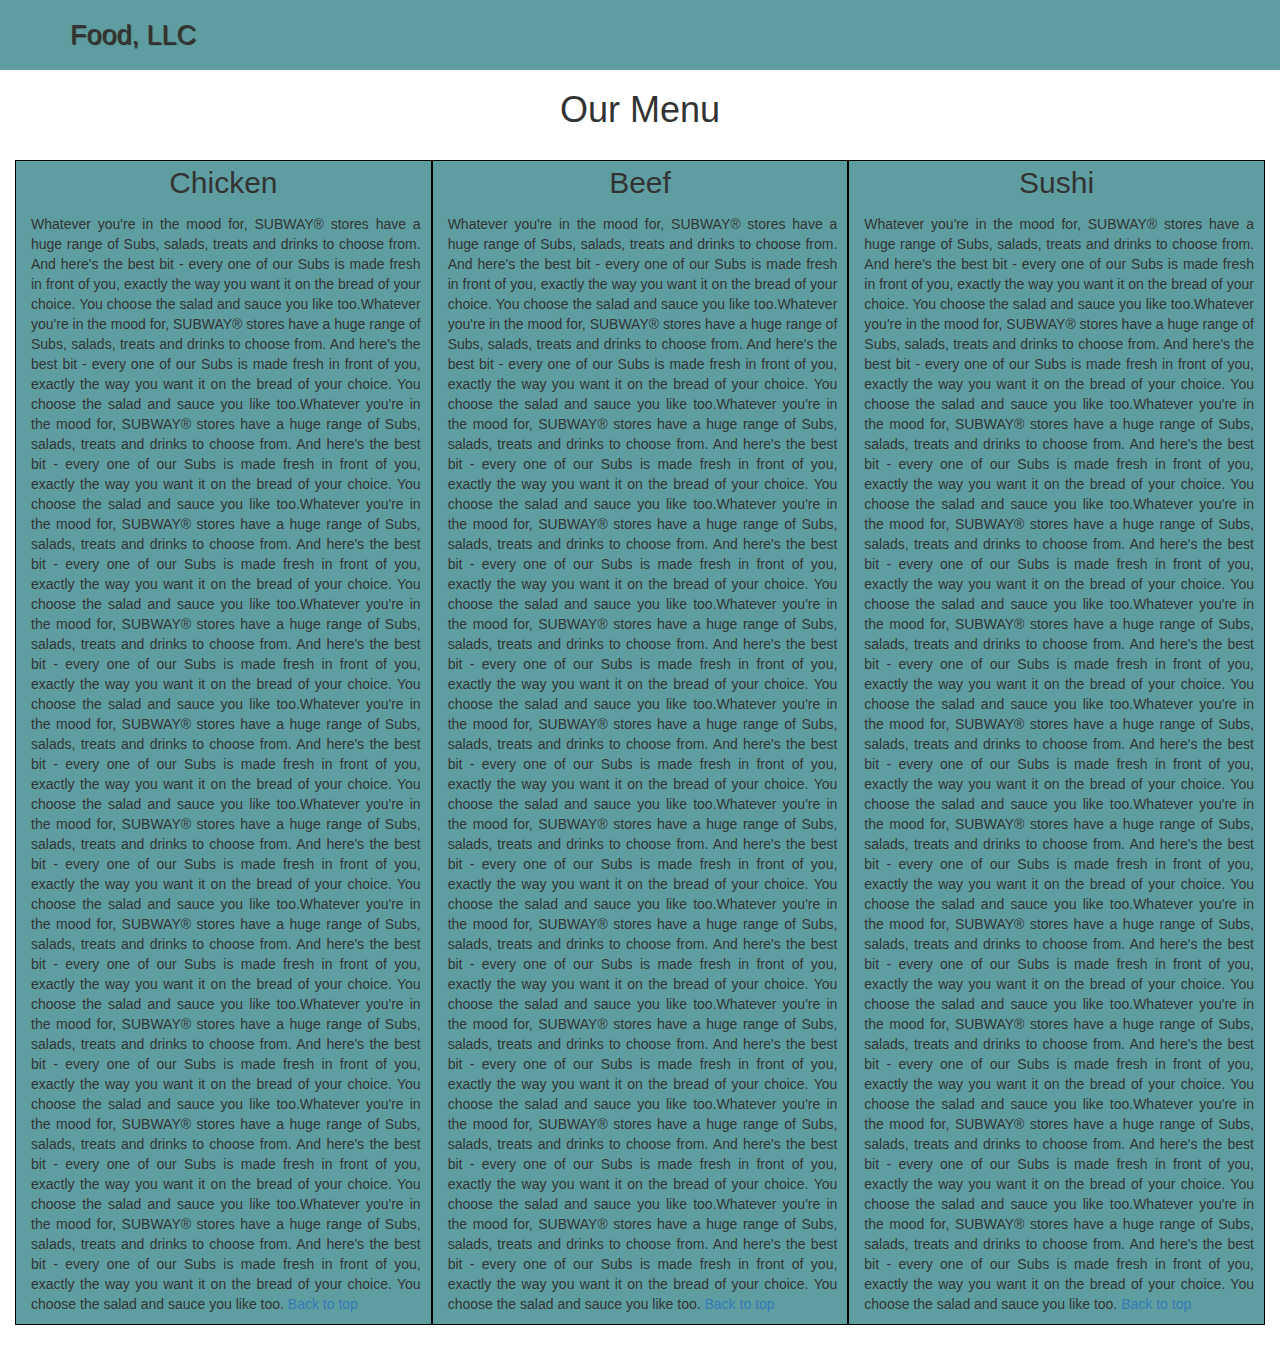
==== module3-solution/index.html @ f5e60124 "solution3" ====
<!DOCTYPE html>
<html>
	<head>
		<meta charset="utf-8">
		<meta name="viewpoint" content="width=device-width, initial-scale=1">
		<meta http-equiv="X-UA-Compatible" content="IE=adge">
		<title> Assignment Solution for Module 3</title>
		<link rel="stylesheet" href="css/menu.css">
		<link rel="stylesheet" href="css/bootstrap.min.css">
			</head>
	<body>
		<header>
		<nav id="header-nav" class="navbar navbar-default navl">
		<div class="container">
			<div class="navbar-header">
            <div class="navbar-brand">
            <a href="index.html"><h1 class="center">Food, LLC</h1></a>
            </div>
			<button type="button" class="navbar-toggle collapsed" data-toggle="collapse" data-target="#collapsable-nav" aria-expanded="false">
            <span class="sr-only">Toggle navigation</span>
            <span class="icon-bar"></span>
            <span class="icon-bar"></span>
            <span class="icon-bar"></span>
          </button>
          </div>
          <div id="collapsable-nav" class="collapse navbar-collapse">
           <ul id="nav-list" class="nav navbar-nav navbar-right">
            <li>
              <a href="#top1">
                <br class="hidden-xs ">Chicken</a>
            </li>
            <li>
              <a href="#top2">
                <span></span><br class="hidden-xs "> Beef</a>
            </li>
            <li>
              <a href="#top3">
                <span></span><br class="hidden-xs"> Sushi</a>
            </li>
         </ul>
        </div>
		</div>
		</nav>
		</header>
	
		<h1>Our Menu</h1>
		<div class="container-fluid">
			<div class="row-fluid  no-gutter">
		<div class="col-md-4 col-sm-6 col-xs-12 ">
		  <h2>Chicken </h2>
			<p>
				<a id="top1"></a>
				Whatever you're in the mood for, SUBWAY® stores have a huge range of Subs, salads,
			   treats and drinks to choose from. And here's the best bit - every one of our Subs
			    is made fresh in front of you, exactly the way you want it on the bread of your choice. 
				You choose the salad and sauce you like too.Whatever you're in the mood for, SUBWAY® stores have a huge range of Subs, salads,
			   treats and drinks to choose from. And here's the best bit - every one of our Subs
			    is made fresh in front of you, exactly the way you want it on the bread of your choice. 
				You choose the salad and sauce you like too.Whatever you're in the mood for, SUBWAY® stores have a huge range of Subs, salads,
			   treats and drinks to choose from. And here's the best bit - every one of our Subs
			    is made fresh in front of you, exactly the way you want it on the bread of your choice. 
				You choose the salad and sauce you like too.Whatever you're in the mood for, SUBWAY® stores have a huge range of Subs, salads,
			   treats and drinks to choose from. And here's the best bit - every one of our Subs
			    is made fresh in front of you, exactly the way you want it on the bread of your choice. 
				You choose the salad and sauce you like too.Whatever you're in the mood for, SUBWAY® stores have a huge range of Subs, salads,
			   treats and drinks to choose from. And here's the best bit - every one of our Subs
			    is made fresh in front of you, exactly the way you want it on the bread of your choice. 
				You choose the salad and sauce you like too.Whatever you're in the mood for, SUBWAY® stores have a huge range of Subs, salads,
			   treats and drinks to choose from. And here's the best bit - every one of our Subs
			    is made fresh in front of you, exactly the way you want it on the bread of your choice. 
				You choose the salad and sauce you like too.Whatever you're in the mood for, SUBWAY® stores have a huge range of Subs, salads,
			   treats and drinks to choose from. And here's the best bit - every one of our Subs
			    is made fresh in front of you, exactly the way you want it on the bread of your choice. 
				You choose the salad and sauce you like too.Whatever you're in the mood for, SUBWAY® stores have a huge range of Subs, salads,
			   treats and drinks to choose from. And here's the best bit - every one of our Subs
			    is made fresh in front of you, exactly the way you want it on the bread of your choice. 
				You choose the salad and sauce you like too.Whatever you're in the mood for, SUBWAY® stores have a huge range of Subs, salads,
			   treats and drinks to choose from. And here's the best bit - every one of our Subs
			    is made fresh in front of you, exactly the way you want it on the bread of your choice. 
				You choose the salad and sauce you like too.Whatever you're in the mood for, SUBWAY® stores have a huge range of Subs, salads,
			   treats and drinks to choose from. And here's the best bit - every one of our Subs
			    is made fresh in front of you, exactly the way you want it on the bread of your choice. 
				You choose the salad and sauce you like too.Whatever you're in the mood for, SUBWAY® stores have a huge range of Subs, salads,
			   treats and drinks to choose from. And here's the best bit - every one of our Subs
			    is made fresh in front of you, exactly the way you want it on the bread of your choice. 
				You choose the salad and sauce you like too.
				<a href="#" onClick="scroll(0,0); return false" title="top"> Back to top </a> 
			</p>
			
		</div>
		<div class="col-md-4 col-sm-6 col-xs-12">
			<h2>Beef</h2>
			<p>
				<a id="top2"></a>
				Whatever you're in the mood for, SUBWAY® stores have a huge range of Subs, salads,
			   treats and drinks to choose from. And here's the best bit - every one of our Subs
			    is made fresh in front of you, exactly the way you want it on the bread of your choice. 
				You choose the salad and sauce you like too.Whatever you're in the mood for, SUBWAY® stores have a huge range of Subs, salads,
			   treats and drinks to choose from. And here's the best bit - every one of our Subs
			    is made fresh in front of you, exactly the way you want it on the bread of your choice. 
				You choose the salad and sauce you like too.Whatever you're in the mood for, SUBWAY® stores have a huge range of Subs, salads,
			   treats and drinks to choose from. And here's the best bit - every one of our Subs
			    is made fresh in front of you, exactly the way you want it on the bread of your choice. 
				You choose the salad and sauce you like too.Whatever you're in the mood for, SUBWAY® stores have a huge range of Subs, salads,
			   treats and drinks to choose from. And here's the best bit - every one of our Subs
			    is made fresh in front of you, exactly the way you want it on the bread of your choice. 
				You choose the salad and sauce you like too.Whatever you're in the mood for, SUBWAY® stores have a huge range of Subs, salads,
			   treats and drinks to choose from. And here's the best bit - every one of our Subs
			    is made fresh in front of you, exactly the way you want it on the bread of your choice. 
				You choose the salad and sauce you like too.Whatever you're in the mood for, SUBWAY® stores have a huge range of Subs, salads,
			   treats and drinks to choose from. And here's the best bit - every one of our Subs
			    is made fresh in front of you, exactly the way you want it on the bread of your choice. 
				You choose the salad and sauce you like too.Whatever you're in the mood for, SUBWAY® stores have a huge range of Subs, salads,
			   treats and drinks to choose from. And here's the best bit - every one of our Subs
			    is made fresh in front of you, exactly the way you want it on the bread of your choice. 
				You choose the salad and sauce you like too.Whatever you're in the mood for, SUBWAY® stores have a huge range of Subs, salads,
			   treats and drinks to choose from. And here's the best bit - every one of our Subs
			    is made fresh in front of you, exactly the way you want it on the bread of your choice. 
				You choose the salad and sauce you like too.Whatever you're in the mood for, SUBWAY® stores have a huge range of Subs, salads,
			   treats and drinks to choose from. And here's the best bit - every one of our Subs
			    is made fresh in front of you, exactly the way you want it on the bread of your choice. 
				You choose the salad and sauce you like too.Whatever you're in the mood for, SUBWAY® stores have a huge range of Subs, salads,
			   treats and drinks to choose from. And here's the best bit - every one of our Subs
			    is made fresh in front of you, exactly the way you want it on the bread of your choice. 
				You choose the salad and sauce you like too.Whatever you're in the mood for, SUBWAY® stores have a huge range of Subs, salads,
			   treats and drinks to choose from. And here's the best bit - every one of our Subs
			    is made fresh in front of you, exactly the way you want it on the bread of your choice. 
				You choose the salad and sauce you like too.
				<a href="#" onClick="scroll(0,0); return false" title="top"> Back to top </a> 
			</p>
		</div>
		<div class="col-md-4 col-sm-6 col-xs-12">
			<h2>Sushi</h2>
			<p>
				<a id="top3"></a>
				Whatever you're in the mood for, SUBWAY® stores have a huge range of Subs, salads,
			   treats and drinks to choose from. And here's the best bit - every one of our Subs
			    is made fresh in front of you, exactly the way you want it on the bread of your choice. 
				You choose the salad and sauce you like too.Whatever you're in the mood for, SUBWAY® stores have a huge range of Subs, salads,
			   treats and drinks to choose from. And here's the best bit - every one of our Subs
			    is made fresh in front of you, exactly the way you want it on the bread of your choice. 
				You choose the salad and sauce you like too.Whatever you're in the mood for, SUBWAY® stores have a huge range of Subs, salads,
			   treats and drinks to choose from. And here's the best bit - every one of our Subs
			    is made fresh in front of you, exactly the way you want it on the bread of your choice. 
				You choose the salad and sauce you like too.Whatever you're in the mood for, SUBWAY® stores have a huge range of Subs, salads,
			   treats and drinks to choose from. And here's the best bit - every one of our Subs
			    is made fresh in front of you, exactly the way you want it on the bread of your choice. 
				You choose the salad and sauce you like too.Whatever you're in the mood for, SUBWAY® stores have a huge range of Subs, salads,
			   treats and drinks to choose from. And here's the best bit - every one of our Subs
			    is made fresh in front of you, exactly the way you want it on the bread of your choice. 
				You choose the salad and sauce you like too.Whatever you're in the mood for, SUBWAY® stores have a huge range of Subs, salads,
			   treats and drinks to choose from. And here's the best bit - every one of our Subs
			    is made fresh in front of you, exactly the way you want it on the bread of your choice. 
				You choose the salad and sauce you like too.Whatever you're in the mood for, SUBWAY® stores have a huge range of Subs, salads,
			   treats and drinks to choose from. And here's the best bit - every one of our Subs
			    is made fresh in front of you, exactly the way you want it on the bread of your choice. 
				You choose the salad and sauce you like too.Whatever you're in the mood for, SUBWAY® stores have a huge range of Subs, salads,
			   treats and drinks to choose from. And here's the best bit - every one of our Subs
			    is made fresh in front of you, exactly the way you want it on the bread of your choice. 
				You choose the salad and sauce you like too.Whatever you're in the mood for, SUBWAY® stores have a huge range of Subs, salads,
			   treats and drinks to choose from. And here's the best bit - every one of our Subs
			    is made fresh in front of you, exactly the way you want it on the bread of your choice. 
				You choose the salad and sauce you like too.Whatever you're in the mood for, SUBWAY® stores have a huge range of Subs, salads,
			   treats and drinks to choose from. And here's the best bit - every one of our Subs
			    is made fresh in front of you, exactly the way you want it on the bread of your choice. 
				You choose the salad and sauce you like too.Whatever you're in the mood for, SUBWAY® stores have a huge range of Subs, salads,
			   treats and drinks to choose from. And here's the best bit - every one of our Subs
			    is made fresh in front of you, exactly the way you want it on the bread of your choice. 
				You choose the salad and sauce you like too.
				<a href="#" onClick="scroll(0,0); return false" title="top"> Back to top </a> 
			</p>
		</div>
		</div>
		</div>
			
		<script src="js/jquery-2.2.4.min.js"></script>
		<script src="js/bootstrap.min.js"></script>
		<script src="js/script.js"></script>
	</body>
</html>
---- module3-solution/css/menu.css ----
body{
margin:0;
padding:0;
font-family:Arial, sans-serif;
font-size:16px;
}
h1{text-align:center;
padding-bottom:20px;
}

div h2{
	padding:5px 15px 5px 10px;
	text-align:center;
    margin-top: 0px;
}

p{ 
text-align: justify;
float: right;
}

.row-fluid > div{
    border: 1px solid black;
    background: #5F9EA0;
  }
div .no-gutter > [class*='col-'] {
    padding-right:10px;
    margin-left:0px;
    margin-bottom:20px;
   }
   
#header-nav{
background-color:#5F9EA0;
border-radius:0;
border:0;
}
.navbar-brand {
padding-top:25px;
 vertical-align: bottom;
}
.center {
   padding-top:10px;
}
   
.navbar-brand h1 { 
  color: #363636;
  font-size: 1.5em;
  text-shadow: 1px 1px 1px #222;
  margin-top: 0;
  margin-bottom: 30px;
  line-height: .75;
    }
.navbar-brand a:hover, .navbar-brand a:focus {
  text-decoration: none;
}

.navbar-default .navbar-nav>li>a {
color:#5F9EA0!important;
}
#nav-list a:hover {
  background: #5F9EA0;
  }
#nav-list a: {
  color: #5F9EA0;
  }
  
 @media (max-width: 767px) { 
.center {
   padding-top:0px;
   }
#nav-list {
  margin-top: 0px;
  margin-bottom:0px;
}
#nav-list a {
  color: #363636 !important;
  text-align: center;
  background: #E8E8E8;
  border-top: 1px solid black;
  font-size:20px;
  }
  #nav-list li:nth-child(3)  {
    border-bottom: 1px solid black;
  }
#nav-list a:hover {
  background: #5F9EA0;
  }
#nav-list a span {
  font-size: 1.8em;
}

.navbar-header button.navbar-toggle, .navbar-header .icon-bar {
  border: 1px solid #363636;
}
.navbar-header button.navbar-toggle {
  clear: both;
  margin-top: -40px;
  margin-right:20px;
}
div .no-gutter > [class*='col-'] {
    margin-right:0px;
    margin-left:0px;
    margin-bottom:20px;
   }

}
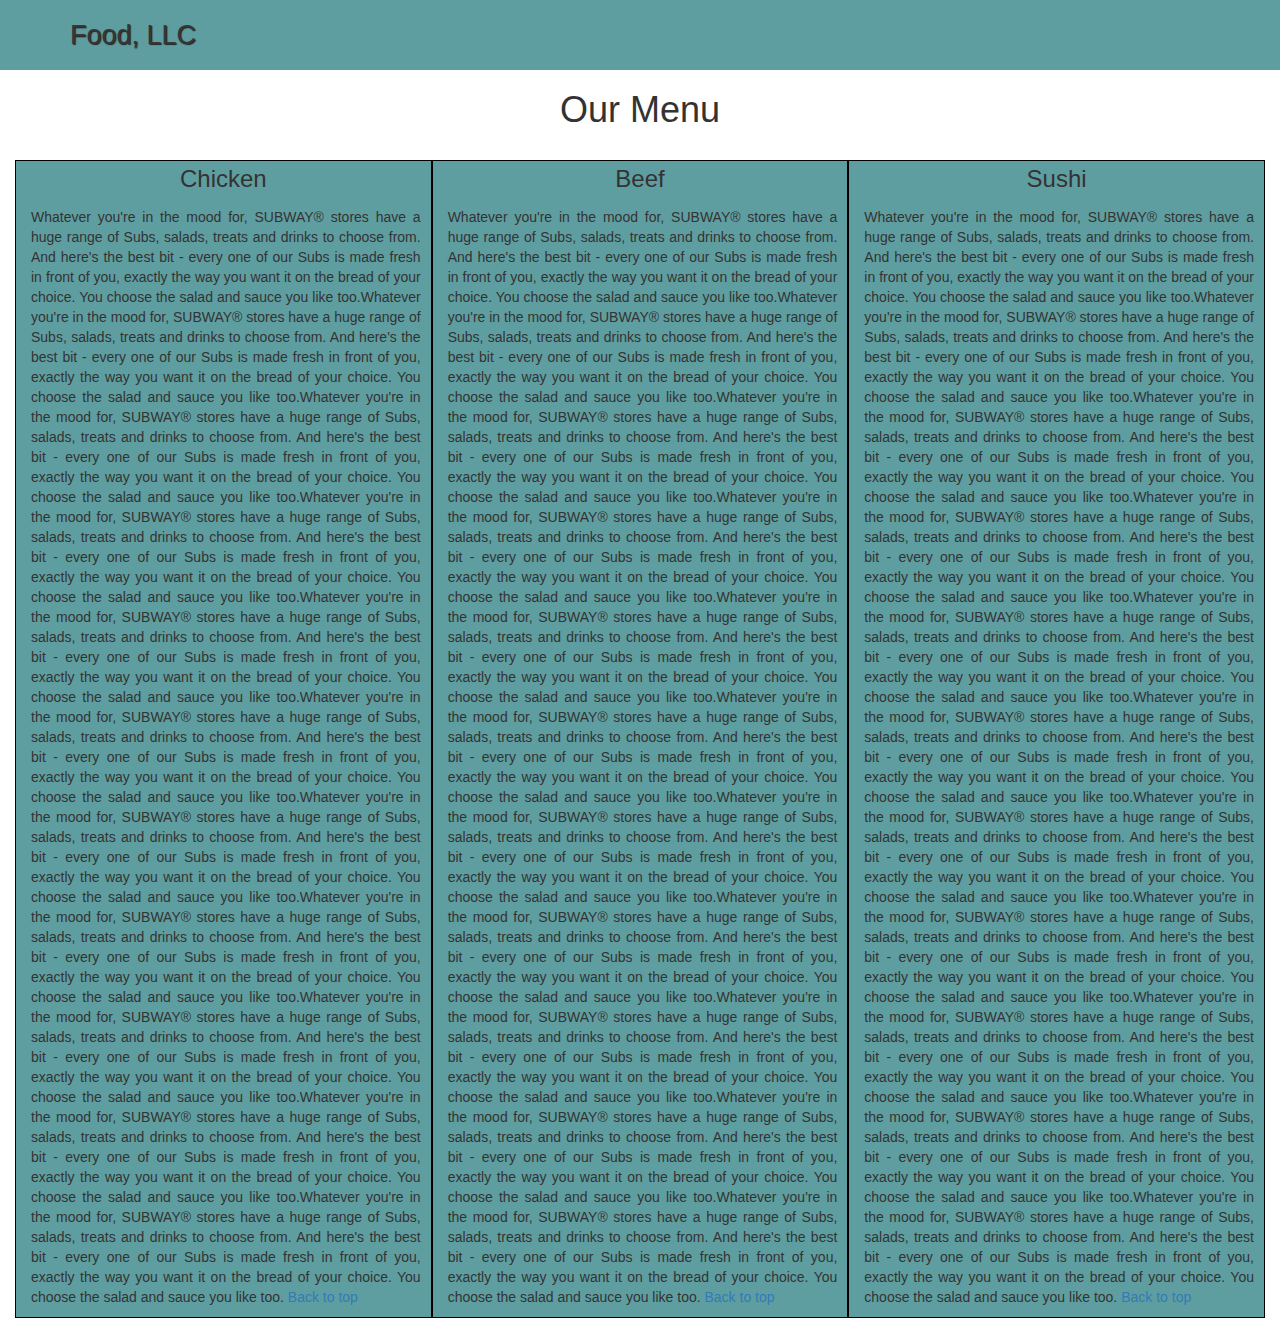
==== commit 1dcc24be: "Update index.html" ====
--- a/module3-solution/index.html
+++ b/module3-solution/index.html
@@ -43,11 +43,11 @@
 		</nav>
 		</header>
 	
-		<h1>Our Menu</h1>
+		<h1 class="text-center">Our Menu</h1>
 		<div class="container-fluid">
 			<div class="row-fluid  no-gutter">
 		<div class="col-md-4 col-sm-6 col-xs-12 ">
-		  <h2>Chicken </h2>
+		  <h3>Chicken </h3>
 			<p>
 				<a id="top1"></a>
 				Whatever you're in the mood for, SUBWAY® stores have a huge range of Subs, salads,
@@ -89,7 +89,7 @@
 			
 		</div>
 		<div class="col-md-4 col-sm-6 col-xs-12">
-			<h2>Beef</h2>
+			<h3>Beef</h3>
 			<p>
 				<a id="top2"></a>
 				Whatever you're in the mood for, SUBWAY® stores have a huge range of Subs, salads,
@@ -130,7 +130,7 @@
 			</p>
 		</div>
 		<div class="col-md-4 col-sm-6 col-xs-12">
-			<h2>Sushi</h2>
+			<h3>Sushi</h3>
 			<p>
 				<a id="top3"></a>
 				Whatever you're in the mood for, SUBWAY® stores have a huge range of Subs, salads,
--- a/module3-solution/css/menu.css
+++ b/module3-solution/css/menu.css
@@ -4,11 +4,12 @@
 font-family:Arial, sans-serif;
 font-size:16px;
 }
+
 h1{text-align:center;
 padding-bottom:20px;
 }
 
-div h2{
+div h3{
 	padding:5px 15px 5px 10px;
 	text-align:center;
     margin-top: 0px;
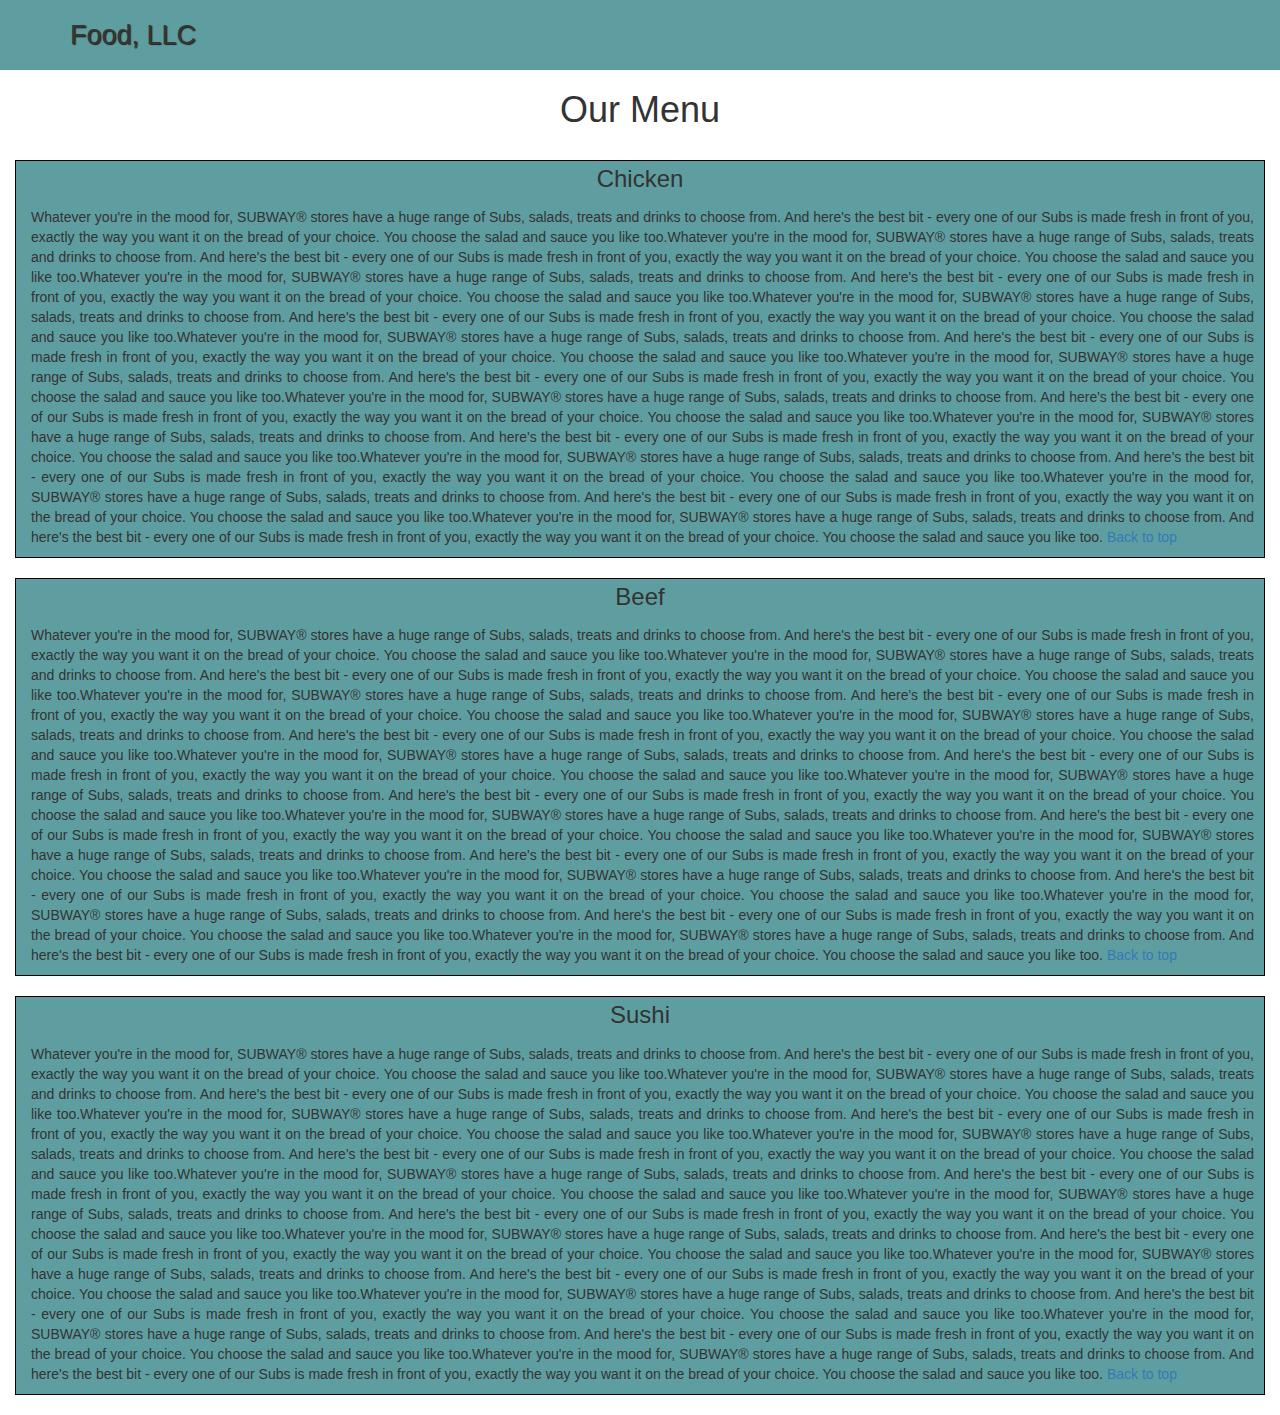
==== commit 5c57ef88: "Update index.html" ====
--- a/module3-solution/index.html
+++ b/module3-solution/index.html
@@ -46,7 +46,7 @@
 		<h1 class="text-center">Our Menu</h1>
 		<div class="container-fluid">
 			<div class="row-fluid  no-gutter">
-		<div class="col-md-4 col-sm-6 col-xs-12 ">
+		<div class="col-xs-12 ">
 		  <h3>Chicken </h3>
 			<p>
 				<a id="top1"></a>
@@ -88,7 +88,7 @@
 			</p>
 			
 		</div>
-		<div class="col-md-4 col-sm-6 col-xs-12">
+		<div class=" col-xs-12">
 			<h3>Beef</h3>
 			<p>
 				<a id="top2"></a>
@@ -129,7 +129,7 @@
 				<a href="#" onClick="scroll(0,0); return false" title="top"> Back to top </a> 
 			</p>
 		</div>
-		<div class="col-md-4 col-sm-6 col-xs-12">
+		<div class=" col-xs-12">
 			<h3>Sushi</h3>
 			<p>
 				<a id="top3"></a>
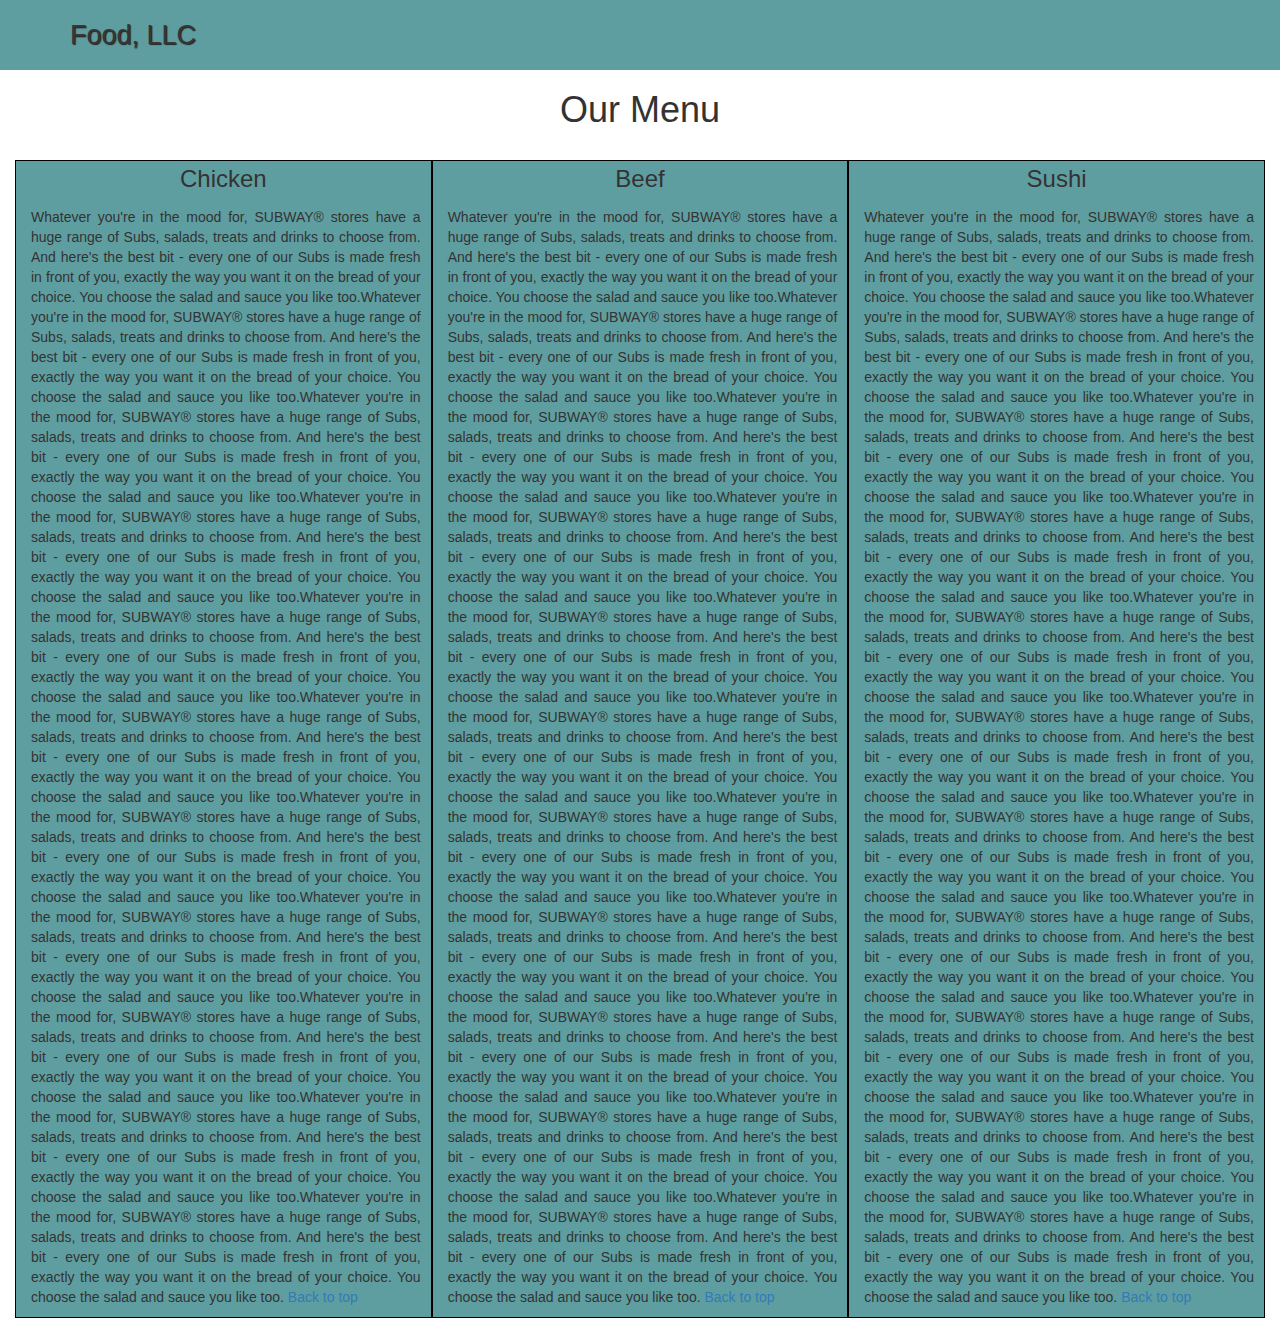
==== commit 25680e49: "Update index.html" ====
--- a/module3-solution/index.html
+++ b/module3-solution/index.html
@@ -46,7 +46,7 @@
 		<h1 class="text-center">Our Menu</h1>
 		<div class="container-fluid">
 			<div class="row-fluid  no-gutter">
-		<div class="col-xs-12 ">
+		<div class="col-md-4 col-sm-6 col-xs-12 ">
 		  <h3>Chicken </h3>
 			<p>
 				<a id="top1"></a>
@@ -88,7 +88,7 @@
 			</p>
 			
 		</div>
-		<div class=" col-xs-12">
+		<div class="col-md-4 col-sm-6 col-xs-12">
 			<h3>Beef</h3>
 			<p>
 				<a id="top2"></a>
@@ -129,7 +129,7 @@
 				<a href="#" onClick="scroll(0,0); return false" title="top"> Back to top </a> 
 			</p>
 		</div>
-		<div class=" col-xs-12">
+		<div class="col-md-4 col-sm-6 col-xs-12">
 			<h3>Sushi</h3>
 			<p>
 				<a id="top3"></a>
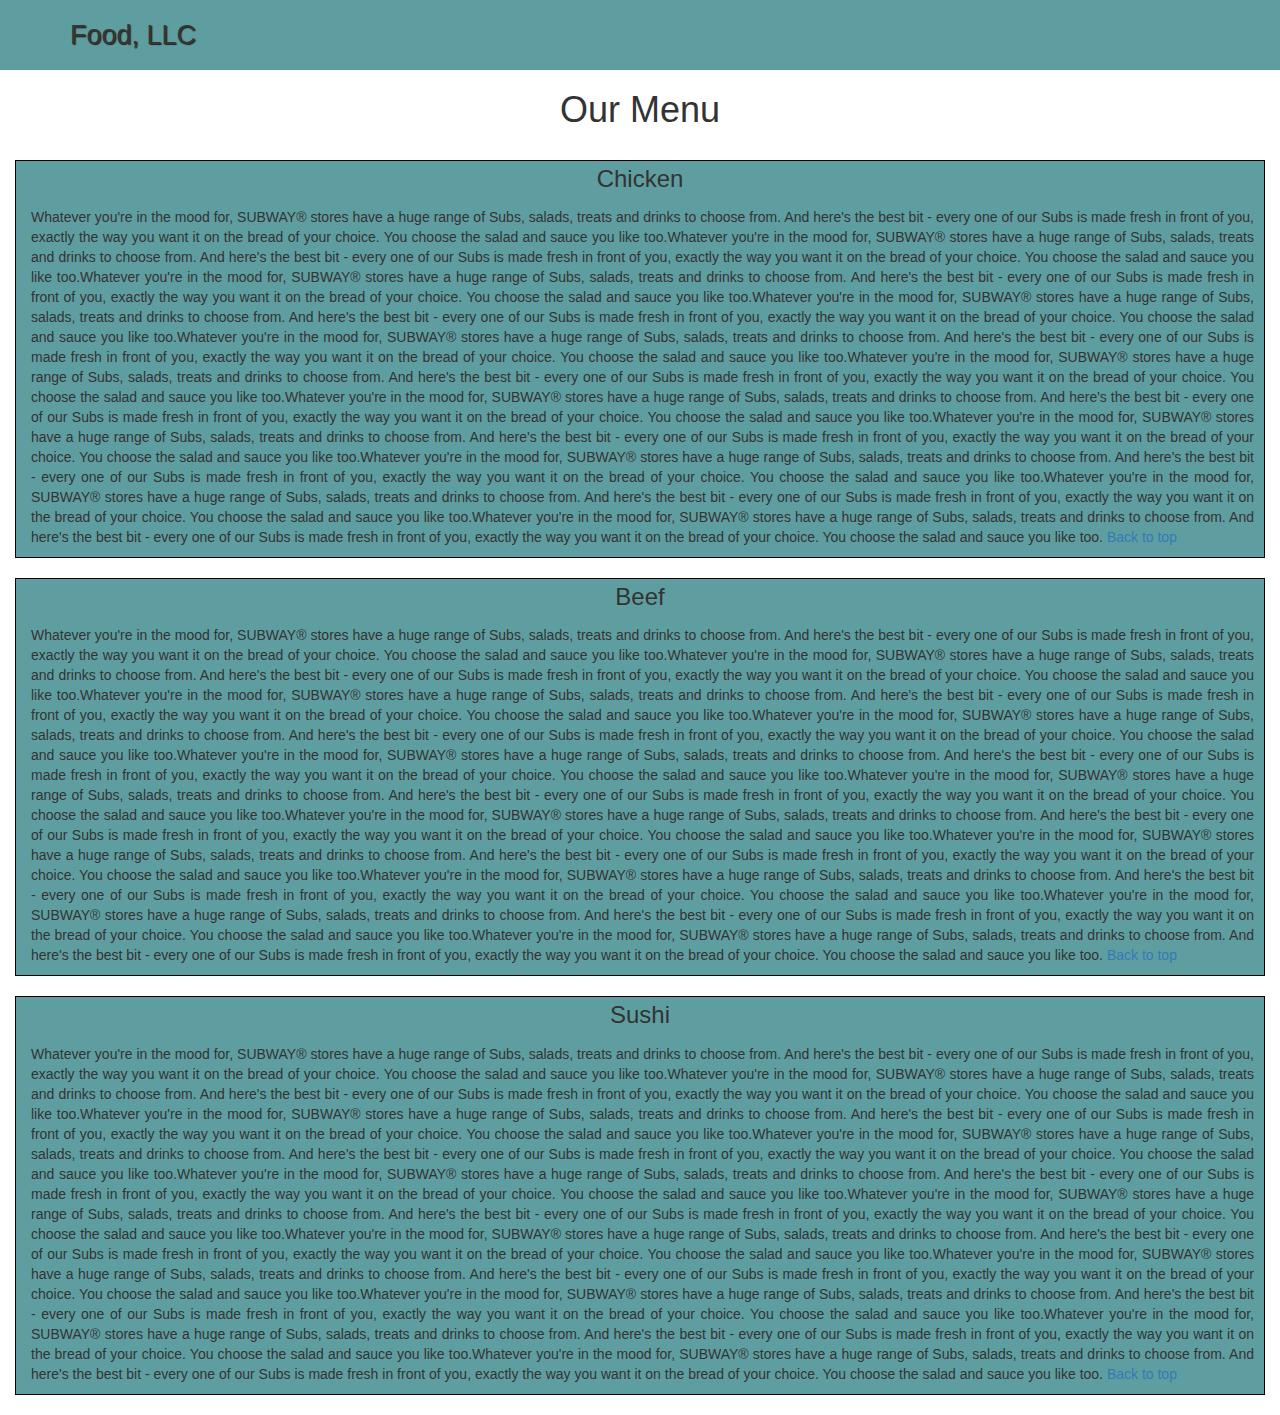
==== commit b2bb1d84: "Update index.html" ====
--- a/module3-solution/index.html
+++ b/module3-solution/index.html
@@ -46,7 +46,7 @@
 		<h1 class="text-center">Our Menu</h1>
 		<div class="container-fluid">
 			<div class="row-fluid  no-gutter">
-		<div class="col-md-4 col-sm-6 col-xs-12 ">
+		<div class="col-xs-12">
 		  <h3>Chicken </h3>
 			<p>
 				<a id="top1"></a>
@@ -88,7 +88,7 @@
 			</p>
 			
 		</div>
-		<div class="col-md-4 col-sm-6 col-xs-12">
+		<div class="col-xs-12">
 			<h3>Beef</h3>
 			<p>
 				<a id="top2"></a>
@@ -129,7 +129,7 @@
 				<a href="#" onClick="scroll(0,0); return false" title="top"> Back to top </a> 
 			</p>
 		</div>
-		<div class="col-md-4 col-sm-6 col-xs-12">
+		<div class="col-xs-12">
 			<h3>Sushi</h3>
 			<p>
 				<a id="top3"></a>
